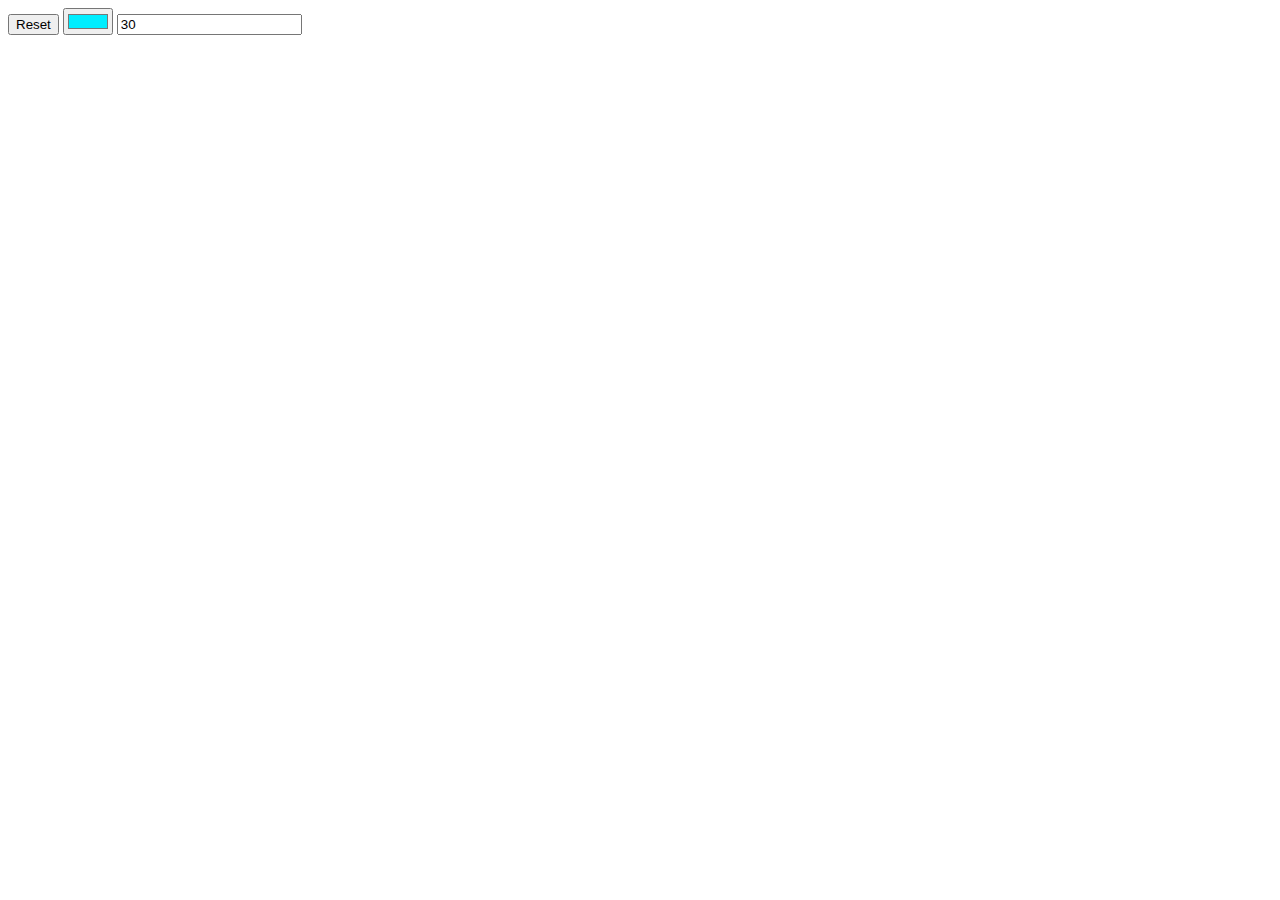
==== features/pixel-art/index.html @ e0cc81e6 "Update index.html" ====
<!DOCTYPE html>
<html lang="en">
<head>
    <meta charset="UTF-8">
    <meta http-equiv="X-UA-Compatible" content="IE=edge">
    <meta name="viewport" content="width=device-width, initial-scale=1.0">
    <link rel="stylesheet" href="features/pixel-art/style.css">
    <title>Document</title>
</head>
<body>
    <div class="navbar">
        <button class="btn">Reset</button>
        <input type="color" value="#00eeff" class="color">
        <input type="number" value="30" class="size">
    </div>
    <div class="container">
    </div>
    <script src="features/pixel-art/main.js"></script>
</body>
</html>
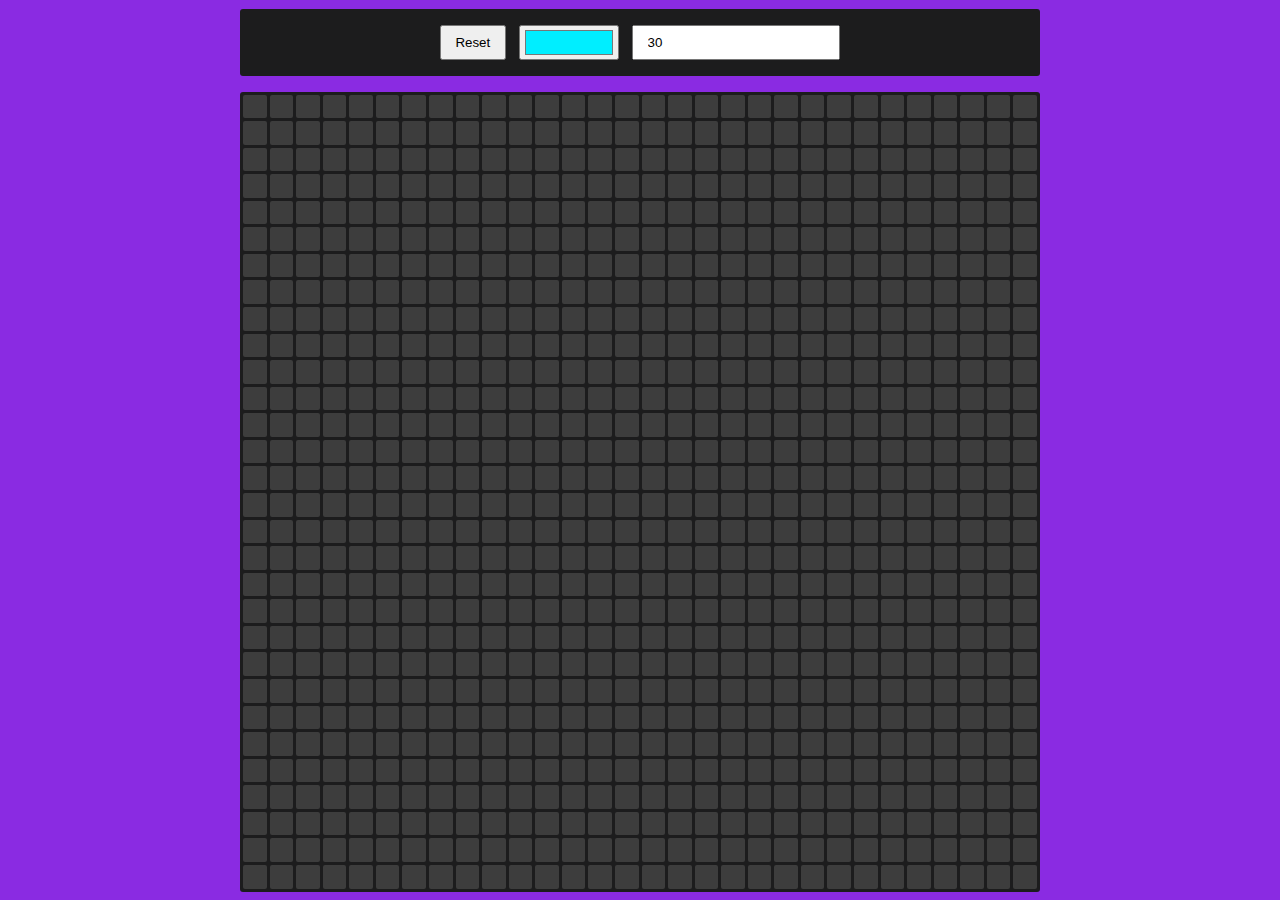
==== commit ebe2fc11: "Update index.html" ====
--- a/features/pixel-art/index.html
+++ b/features/pixel-art/index.html
@@ -4,7 +4,7 @@
     <meta charset="UTF-8">
     <meta http-equiv="X-UA-Compatible" content="IE=edge">
     <meta name="viewport" content="width=device-width, initial-scale=1.0">
-    <link rel="stylesheet" href="features/pixel-art/style.css">
+    <link rel="stylesheet" href="style.css">
     <title>Document</title>
 </head>
 <body>
@@ -15,6 +15,6 @@
     </div>
     <div class="container">
     </div>
-    <script src="features/pixel-art/main.js"></script>
+    <script src="main.js"></script>
 </body>
 </html>
--- a/features/pixel-art/style.css
+++ b/features/pixel-art/style.css
@@ -0,0 +1,51 @@
+*{
+    margin: 0;
+    padding: 0;
+    box-sizing: border-box;
+}
+html, body{
+    height: 100%;
+}
+body{
+    background-color: blueviolet;
+    display: flex;
+    justify-content: center;
+    align-items: center;
+    flex-direction: column;
+}
+
+.navbar, .container{
+    background-color: rgb(28, 28, 29);
+    width: 800px;
+    border-radius: 3px;
+}
+.navbar{
+    padding: 1em;
+    margin-bottom: 1em;
+    display: flex;
+    justify-content: center;
+    align-items: center;
+}
+.btn, input{
+    height: 35px;
+    padding: 0 1em;
+}
+.color{
+    padding: 0 .25em;
+    width: 100px;
+    margin: 0 1em;
+}
+
+.container{
+    --size: 4;
+    height: 800px;
+    display: grid;
+    grid-template-columns: repeat(var(--size), 1fr);
+    grid-template-rows: repeat(var(--size), 1fr);
+    gap: 3px;
+    padding: 3px;
+}
+.pixel{
+    background-color: rgb(61, 61, 61);
+    border-radius: 2px;
+}
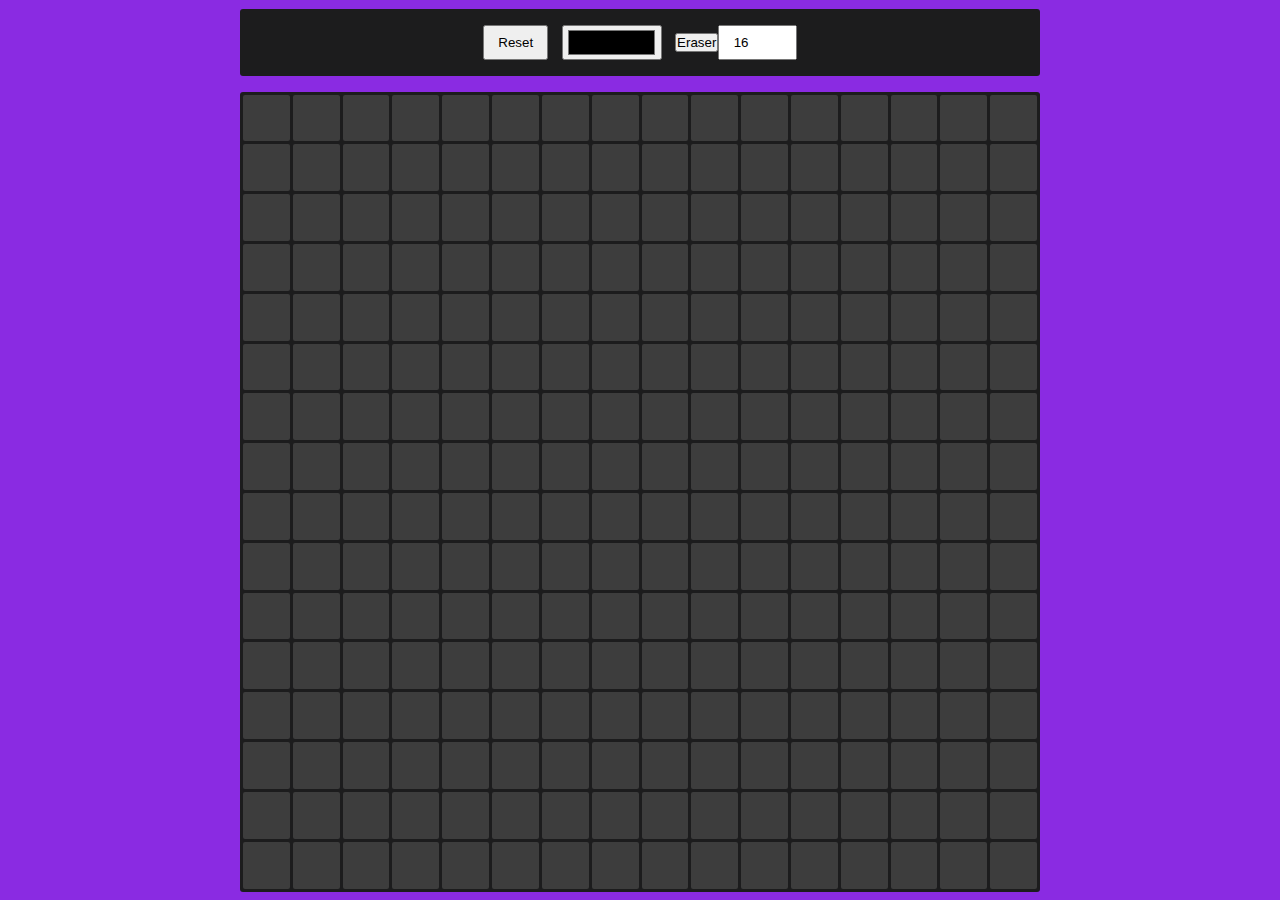
==== commit f740e4de: "Update index.html" ====
--- a/features/pixel-art/index.html
+++ b/features/pixel-art/index.html
@@ -5,13 +5,14 @@
     <meta http-equiv="X-UA-Compatible" content="IE=edge">
     <meta name="viewport" content="width=device-width, initial-scale=1.0">
     <link rel="stylesheet" href="style.css">
-    <title>Document</title>
+    <title>PixelArt - Jack's Bad Ideas</title>
 </head>
 <body>
     <div class="navbar">
         <button class="btn">Reset</button>
-        <input type="color" value="#00eeff" class="color">
-        <input type="number" value="30" class="size">
+        <input type="color" value="#fff" class="color">
+        <button value="">Eraser</button>
+        <input type="number" value="16" min="1" max="99" class="size">
     </div>
     <div class="container">
     </div>
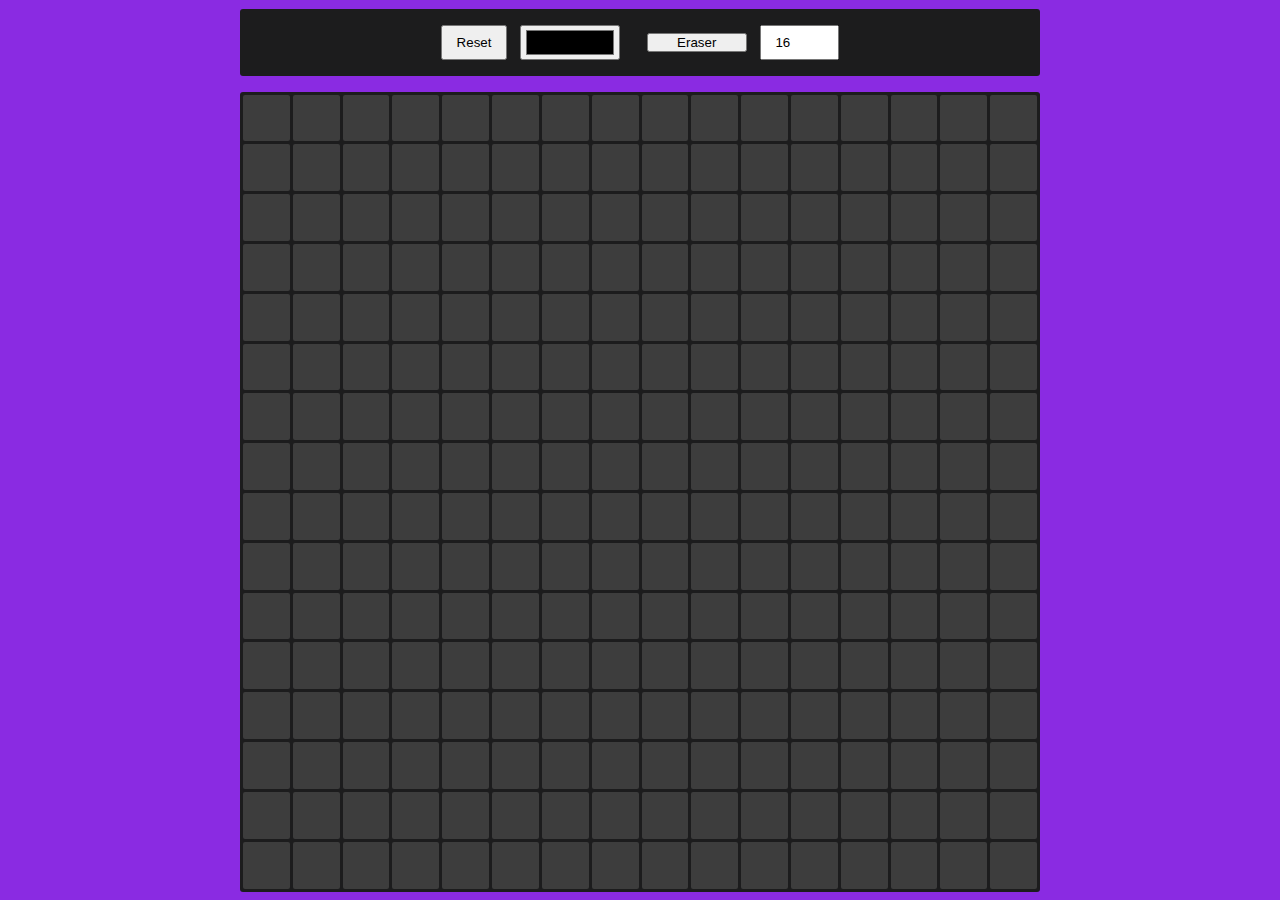
==== commit 3587159f: "Update index.html" ====
--- a/features/pixel-art/index.html
+++ b/features/pixel-art/index.html
@@ -11,7 +11,7 @@
     <div class="navbar">
         <button class="btn">Reset</button>
         <input type="color" value="#fff" class="color">
-        <button value="">Eraser</button>
+        <button value="#3D3D3D" class="color">Eraser</button>
         <input type="number" value="16" min="1" max="99" class="size">
     </div>
     <div class="container">
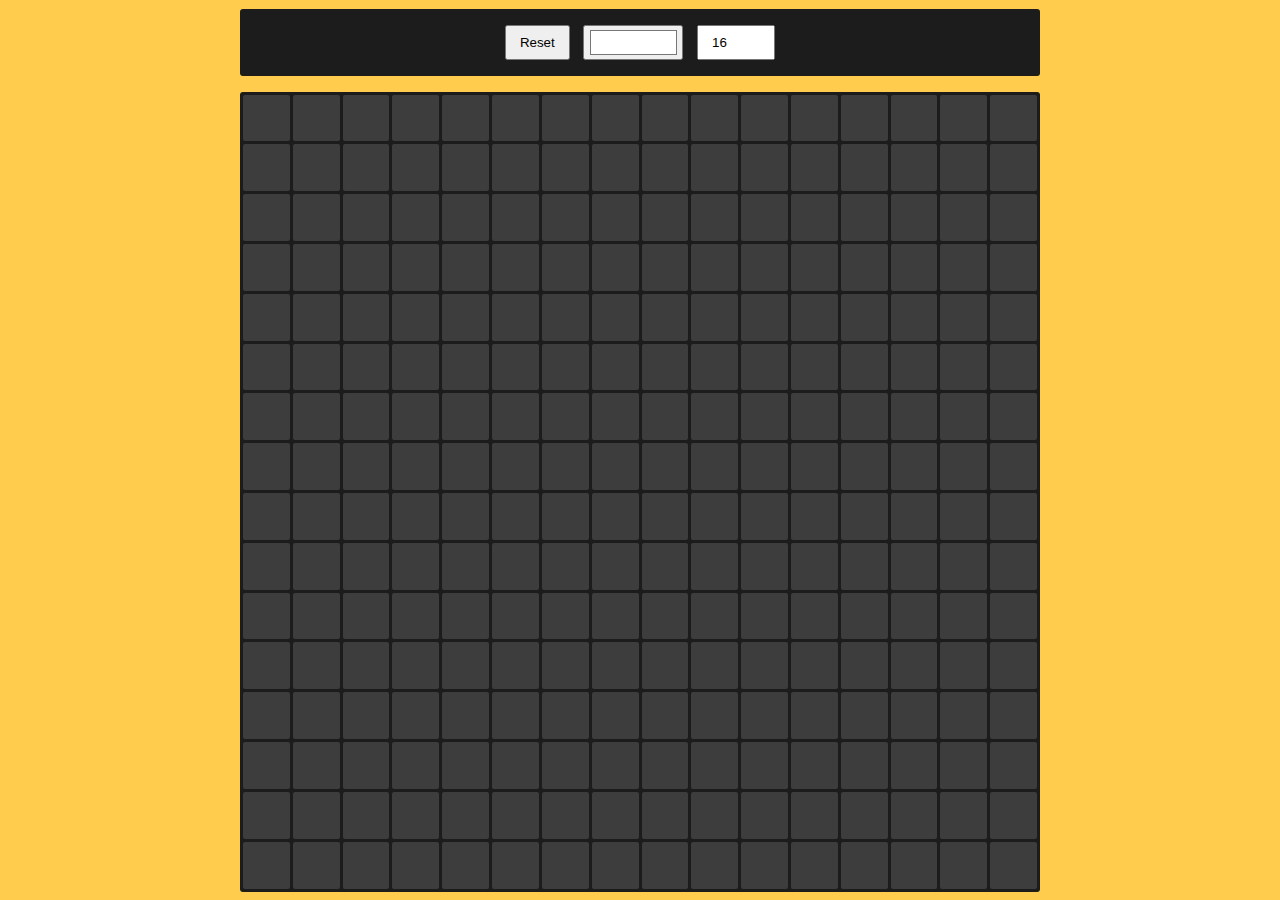
==== commit 757f5ff9: "Update index.html" ====
--- a/features/pixel-art/index.html
+++ b/features/pixel-art/index.html
@@ -10,8 +10,7 @@
 <body>
     <div class="navbar">
         <button class="btn">Reset</button>
-        <input type="color" value="#fff" class="color">
-        <button value="#3D3D3D" class="color">Eraser</button>
+        <input type="color" value="#ffffff" class="color">
         <input type="number" value="16" min="1" max="99" class="size">
     </div>
     <div class="container">
--- a/features/pixel-art/style.css
+++ b/features/pixel-art/style.css
@@ -7,7 +7,7 @@
     height: 100%;
 }
 body{
-    background-color: blueviolet;
+    background-color: #ffcc4d;
     display: flex;
     justify-content: center;
     align-items: center;
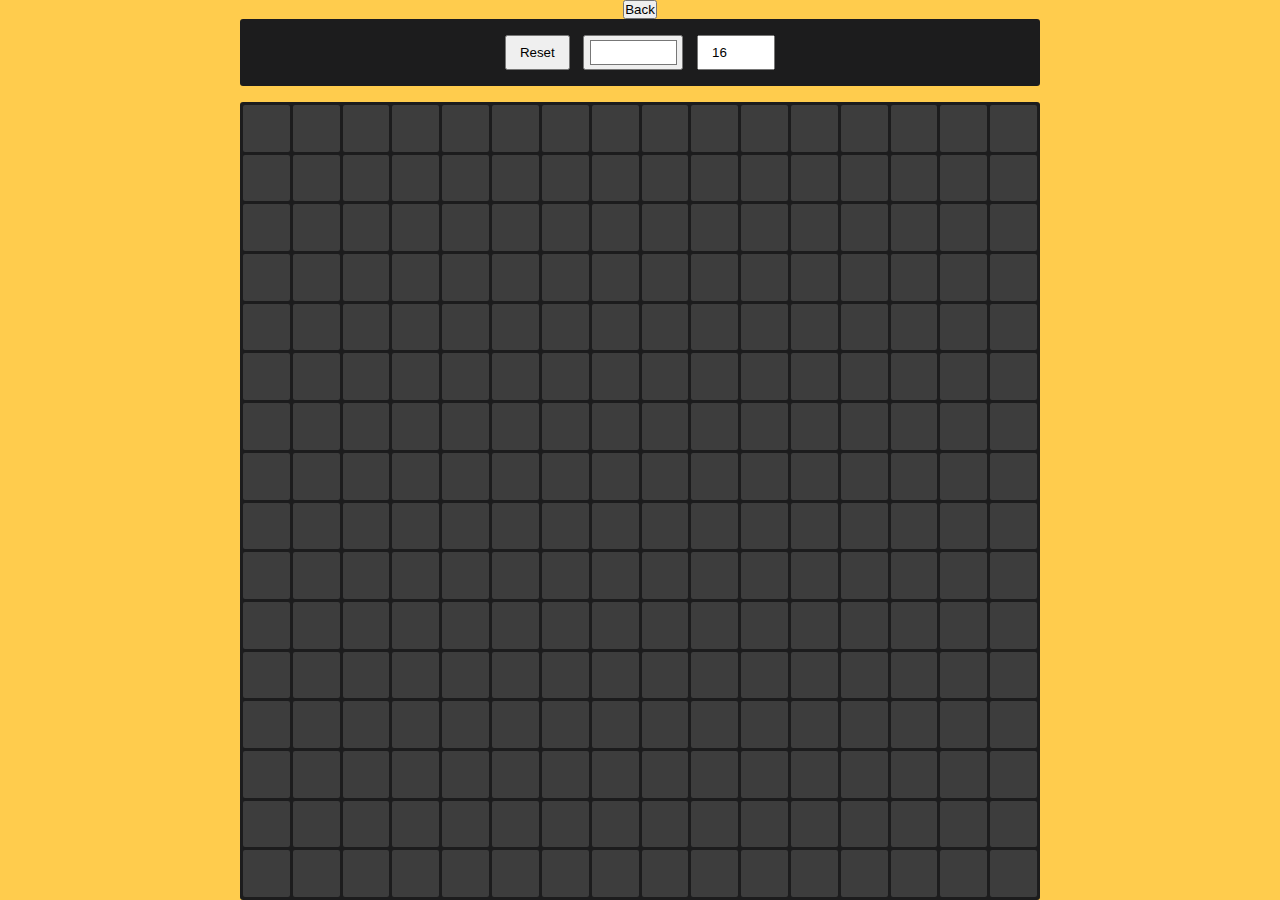
==== commit 0063a6c4: "Update index.html" ====
--- a/features/pixel-art/index.html
+++ b/features/pixel-art/index.html
@@ -8,6 +8,7 @@
     <title>PixelArt - Jack's Bad Ideas</title>
 </head>
 <body>
+    <button href="https://jacks-bad-ideas.github.io/home/">Back</button>
     <div class="navbar">
         <button class="btn">Reset</button>
         <input type="color" value="#ffffff" class="color">
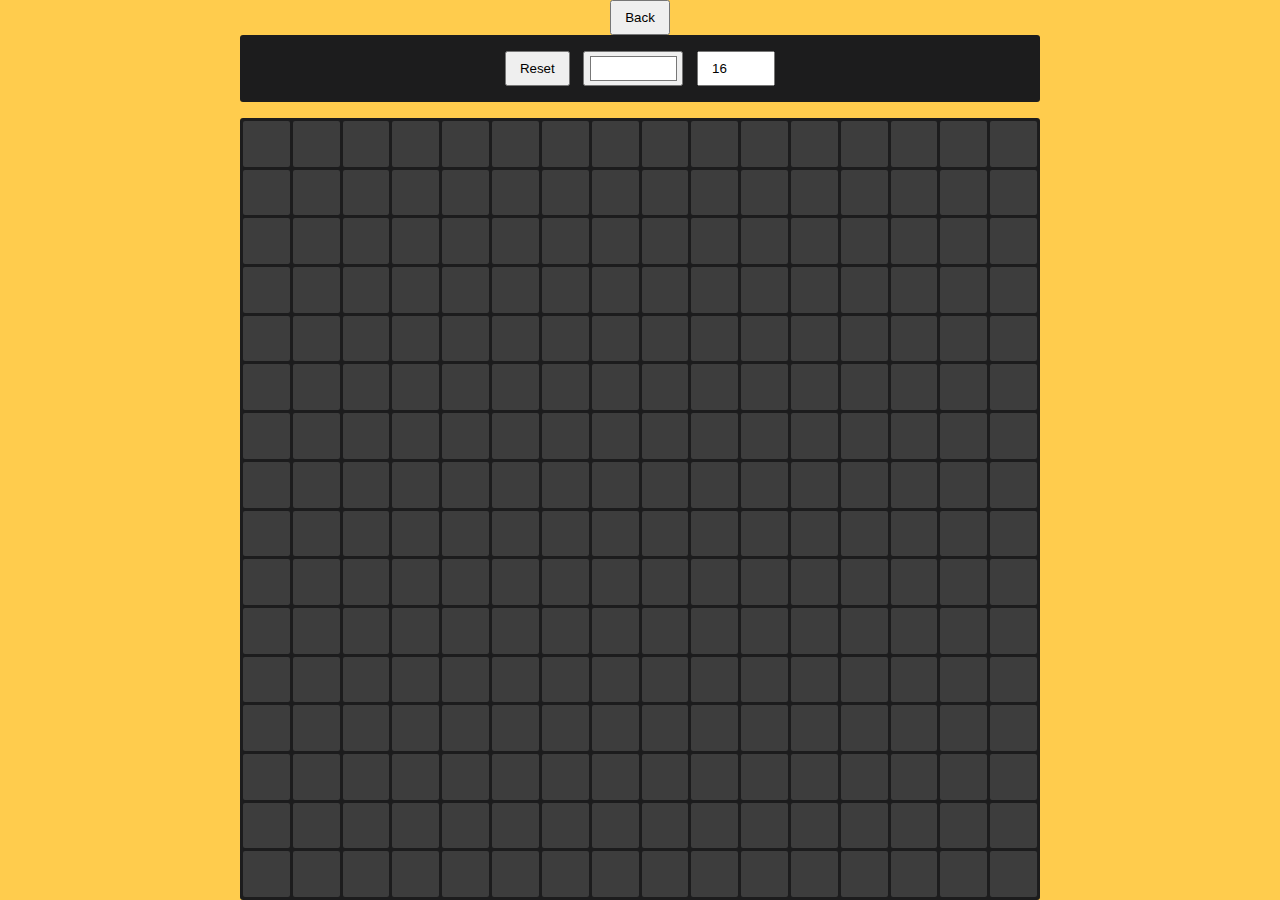
==== commit 93b37497: "Update index.html" ====
--- a/features/pixel-art/index.html
+++ b/features/pixel-art/index.html
@@ -8,7 +8,9 @@
     <title>PixelArt - Jack's Bad Ideas</title>
 </head>
 <body>
-    <button href="https://jacks-bad-ideas.github.io/home/">Back</button>
+    <a href="https://jacks-bad-ideas.github.io/home/">  
+       <button class="btn" style="float: right;">Back</button>
+    </a>
     <div class="navbar">
         <button class="btn">Reset</button>
         <input type="color" value="#ffffff" class="color">
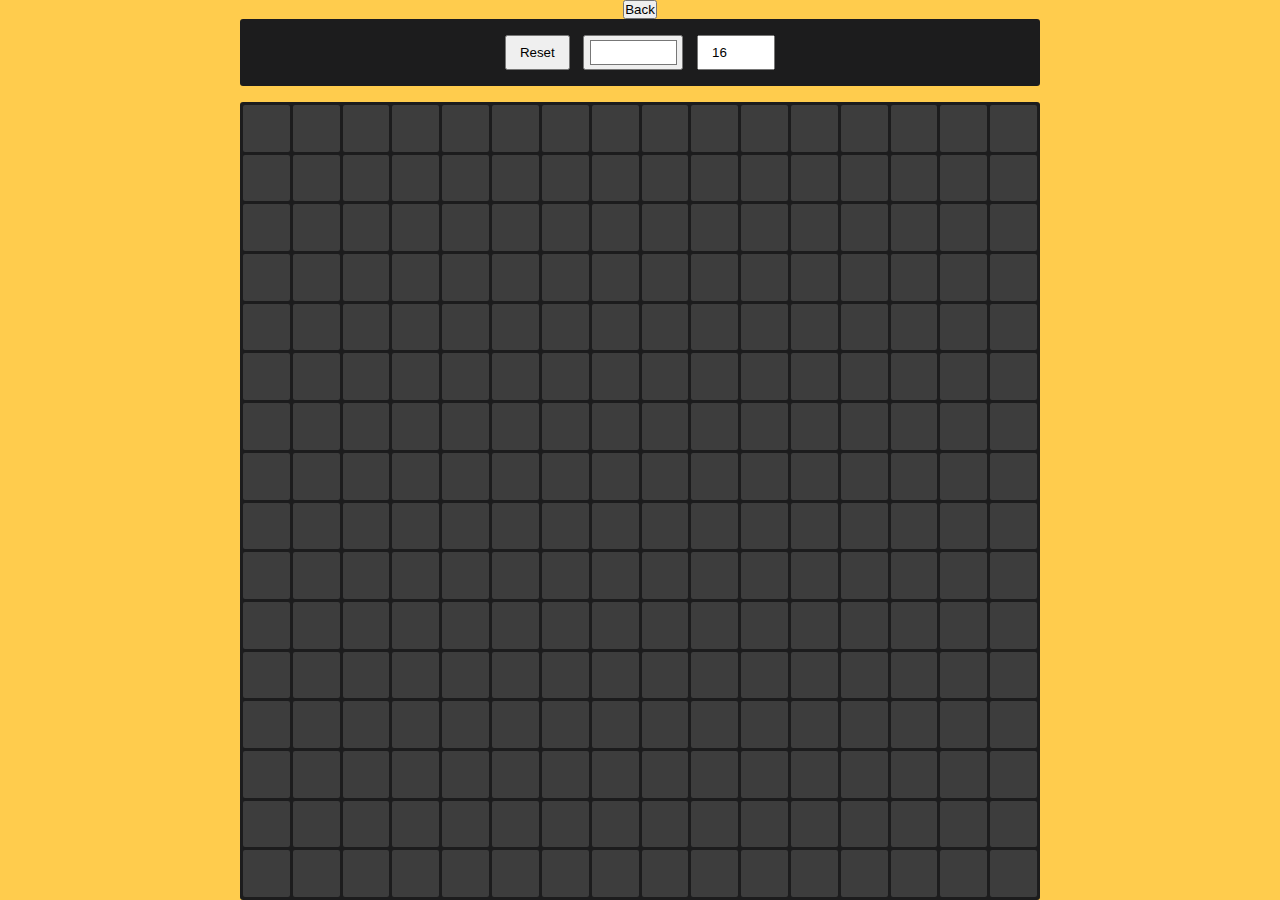
==== commit b161b0d2: "Update index.html" ====
--- a/features/pixel-art/index.html
+++ b/features/pixel-art/index.html
@@ -9,7 +9,7 @@
 </head>
 <body>
     <a href="https://jacks-bad-ideas.github.io/home/">  
-       <button class="btn" style="float: right;">Back</button>
+       <button class="btn1">Back</button>
     </a>
     <div class="navbar">
         <button class="btn">Reset</button>
